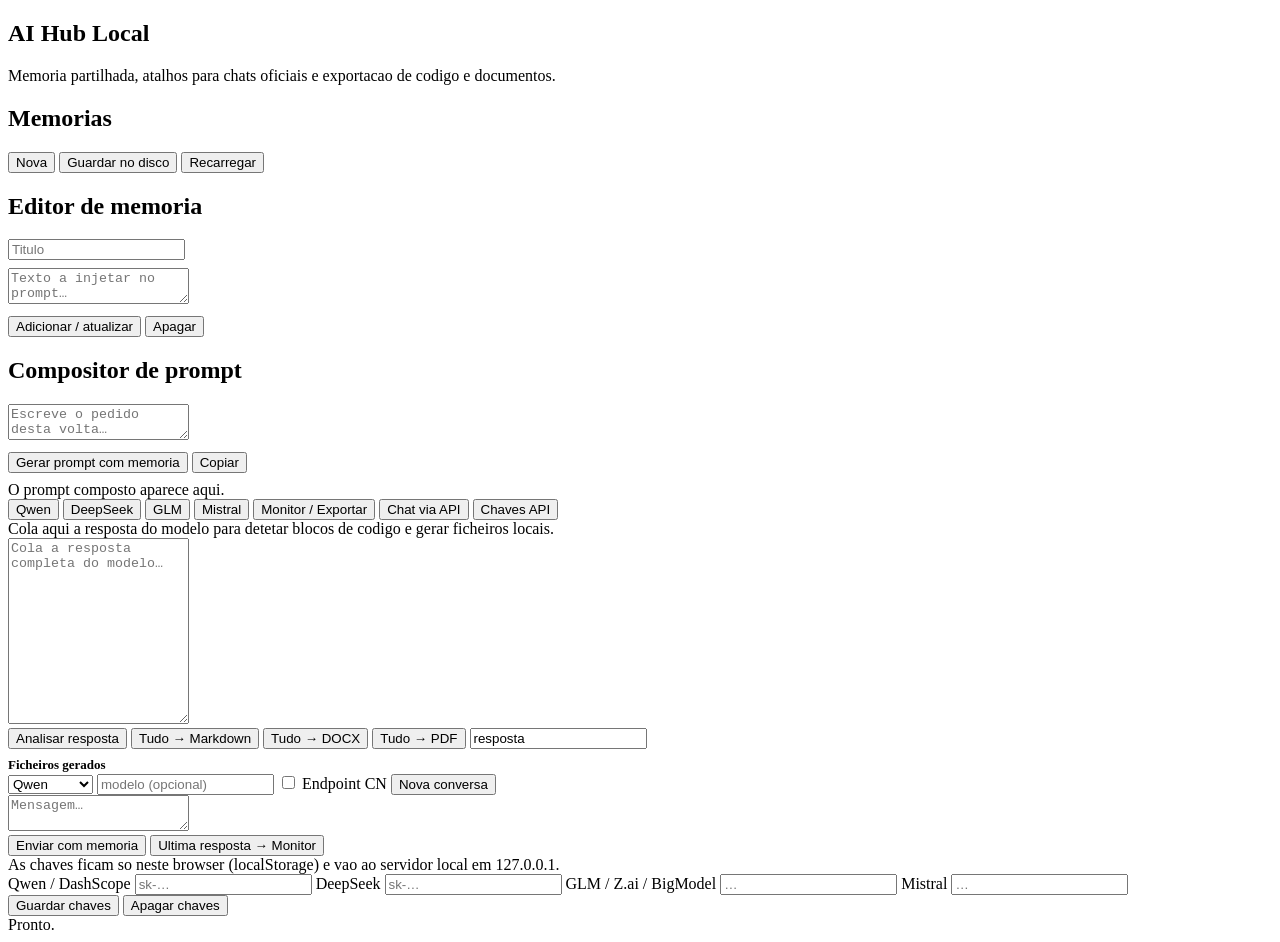
==== local/web/index.html @ 338c0475 "Add local hub README and web UI shell" ====
<!DOCTYPE html>
<html lang="pt">
<head>
  <meta charset="UTF-8" />
  <meta name="viewport" content="width=device-width, initial-scale=1" />
  <title>AI Hub Local — Qwen · DeepSeek · GLM · Mistral</title>
  <link rel="stylesheet" href="/styles.css" />
</head>
<body>
  <div class="app">
    <aside class="sidebar">
      <div class="brand">
        <h1>AI Hub Local</h1>
        <p>Memoria partilhada, atalhos para chats oficiais e exportacao de codigo e documentos.</p>
      </div>
      <div class="section">
        <h2>Memorias</h2>
        <div class="row" style="margin-bottom:8px">
          <button class="btn primary" id="btnNewMem">Nova</button>
          <button class="btn" id="btnSaveMems">Guardar no disco</button>
          <button class="btn ghost" id="btnLoadMems">Recarregar</button>
        </div>
        <div class="mem-list" id="memList"></div>
      </div>
      <div class="section">
        <h2>Editor de memoria</h2>
        <input id="memTitle" placeholder="Titulo" />
        <div style="height:8px"></div>
        <textarea id="memBody" placeholder="Texto a injetar no prompt…"></textarea>
        <div class="row" style="margin-top:8px">
          <button class="btn ok" id="btnCommitMem">Adicionar / atualizar</button>
          <button class="btn danger" id="btnDelMem">Apagar</button>
        </div>
      </div>
      <div class="section grow">
        <h2>Compositor de prompt</h2>
        <textarea id="userPrompt" placeholder="Escreve o pedido desta volta…"></textarea>
        <div class="row" style="margin-top:8px">
          <button class="btn primary" id="btnBuildPrompt">Gerar prompt com memoria</button>
          <button class="btn" id="btnCopyPrompt">Copiar</button>
        </div>
        <div class="preview" id="promptPreview" style="margin-top:8px">O prompt composto aparece aqui.</div>
      </div>
    </aside>
    <main class="main">
      <nav class="tabs" id="tabs">
        <button class="tab active" data-tab="qwen">Qwen</button>
        <button class="tab" data-tab="deepseek">DeepSeek</button>
        <button class="tab" data-tab="glm">GLM</button>
        <button class="tab" data-tab="mistral">Mistral</button>
        <button class="tab" data-tab="monitor">Monitor / Exportar</button>
        <button class="tab" data-tab="api">Chat via API</button>
        <button class="tab" data-tab="settings">Chaves API</button>
      </nav>
      <div class="workspace">
        <section class="panel active" id="panel-qwen"></section>
        <section class="panel" id="panel-deepseek"></section>
        <section class="panel" id="panel-glm"></section>
        <section class="panel" id="panel-mistral"></section>
        <section class="panel" id="panel-monitor">
          <div class="notice">Cola aqui a resposta do modelo para detetar blocos de codigo e gerar ficheiros locais.</div>
          <textarea id="monitorInput" style="min-height:180px" placeholder="Cola a resposta completa do modelo…"></textarea>
          <div class="row">
            <button class="btn primary" id="btnScan">Analisar resposta</button>
            <button class="btn" id="btnExportAllMd">Tudo → Markdown</button>
            <button class="btn" id="btnExportAllDocx">Tudo → DOCX</button>
            <button class="btn" id="btnExportAllPdf">Tudo → PDF</button>
            <input id="exportTitle" placeholder="Nome do ficheiro" style="max-width:220px" value="resposta" />
          </div>
          <div class="blocks" id="detectedBlocks"></div>
          <h2 style="font-size:13px;color:var(--muted);margin:8px 0 0">Ficheiros gerados</h2>
          <div class="files" id="fileList"></div>
        </section>
        <section class="panel" id="panel-api">
          <div class="row">
            <select id="apiProvider" style="max-width:180px">
              <option value="qwen">Qwen</option>
              <option value="deepseek">DeepSeek</option>
              <option value="glm">GLM / Z.ai</option>
              <option value="mistral">Mistral</option>
            </select>
            <input id="apiModel" placeholder="modelo (opcional)" style="max-width:220px" />
            <label class="btn ghost"><input type="checkbox" id="useCn" /> Endpoint CN</label>
            <button class="btn" id="btnNewChat">Nova conversa</button>
          </div>
          <div class="chat-log" id="chatLog"></div>
          <div class="row">
            <textarea id="apiPrompt" placeholder="Mensagem…"></textarea>
          </div>
          <div class="row">
            <button class="btn primary" id="btnSendApi">Enviar com memoria</button>
            <button class="btn ok" id="btnSendToMonitor">Ultima resposta → Monitor</button>
          </div>
        </section>
        <section class="panel" id="panel-settings">
          <div class="notice">As chaves ficam so neste browser (localStorage) e vao ao servidor local em 127.0.0.1.</div>
          <label>Qwen / DashScope</label>
          <input id="key-qwen" type="password" placeholder="sk-…" autocomplete="off" />
          <label>DeepSeek</label>
          <input id="key-deepseek" type="password" placeholder="sk-…" autocomplete="off" />
          <label>GLM / Z.ai / BigModel</label>
          <input id="key-glm" type="password" placeholder="…" autocomplete="off" />
          <label>Mistral</label>
          <input id="key-mistral" type="password" placeholder="…" autocomplete="off" />
          <div class="row">
            <button class="btn primary" id="btnSaveKeys">Guardar chaves</button>
            <button class="btn danger" id="btnClearKeys">Apagar chaves</button>
          </div>
        </section>
      </div>
      <div class="status" id="status">Pronto.</div>
    </main>
  </div>
  <script src="/app.js"></script>
</body>
</html>
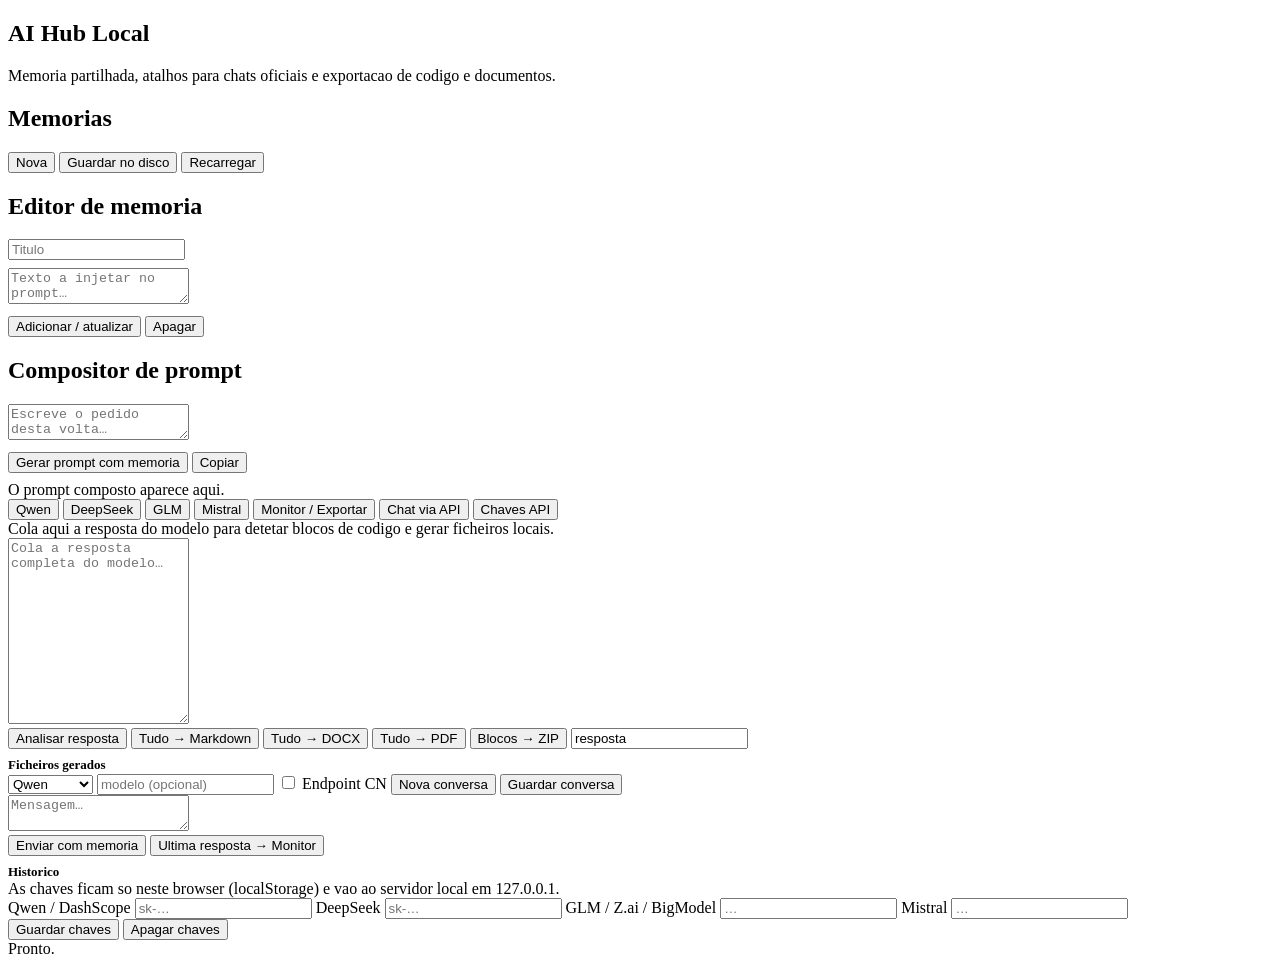
==== commit 0d76165e: "Add monitor ZIP button and conversation history controls" ====
--- a/local/web/index.html
+++ b/local/web/index.html
@@ -65,6 +65,7 @@
             <button class="btn" id="btnExportAllMd">Tudo → Markdown</button>
             <button class="btn" id="btnExportAllDocx">Tudo → DOCX</button>
             <button class="btn" id="btnExportAllPdf">Tudo → PDF</button>
+            <button class="btn ok" id="btnExportZip">Blocos → ZIP</button>
             <input id="exportTitle" placeholder="Nome do ficheiro" style="max-width:220px" value="resposta" />
           </div>
           <div class="blocks" id="detectedBlocks"></div>
@@ -82,6 +83,7 @@
             <input id="apiModel" placeholder="modelo (opcional)" style="max-width:220px" />
             <label class="btn ghost"><input type="checkbox" id="useCn" /> Endpoint CN</label>
             <button class="btn" id="btnNewChat">Nova conversa</button>
+            <button class="btn" id="btnSaveConv">Guardar conversa</button>
           </div>
           <div class="chat-log" id="chatLog"></div>
           <div class="row">
@@ -91,6 +93,8 @@
             <button class="btn primary" id="btnSendApi">Enviar com memoria</button>
             <button class="btn ok" id="btnSendToMonitor">Ultima resposta → Monitor</button>
           </div>
+          <h2 style="font-size:13px;color:var(--muted);margin:8px 0 0">Historico</h2>
+          <div class="files" id="convList"></div>
         </section>
         <section class="panel" id="panel-settings">
           <div class="notice">As chaves ficam so neste browser (localStorage) e vao ao servidor local em 127.0.0.1.</div>
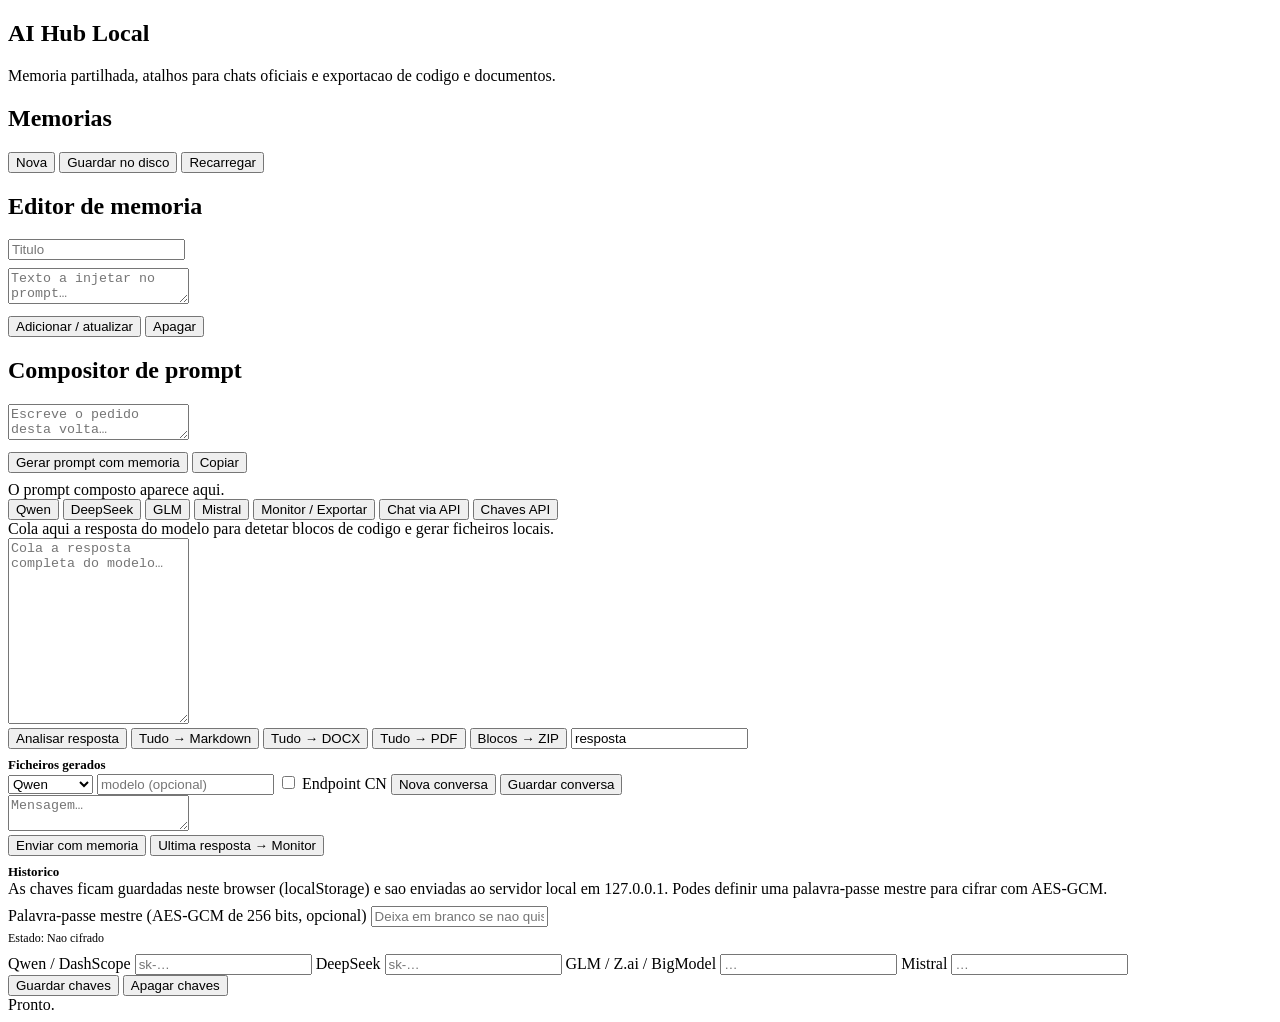
==== commit ec32c1a5: "Release v1.2.0: Autonomous zero-install extension, direct file access, AES-GCM crypto, SSE streaming" ====
--- a/local/web/index.html
+++ b/local/web/index.html
@@ -97,15 +97,23 @@
           <div class="files" id="convList"></div>
         </section>
         <section class="panel" id="panel-settings">
-          <div class="notice">As chaves ficam so neste browser (localStorage) e vao ao servidor local em 127.0.0.1.</div>
+          <div class="notice">As chaves ficam guardadas neste browser (localStorage) e sao enviadas ao servidor local em 127.0.0.1. Podes definir uma palavra-passe mestre para cifrar com AES-GCM.</div>
+          <div style="margin: 8px 0;">
+            <label>Palavra-passe mestre (AES-GCM de 256 bits, opcional)</label>
+            <input id="masterPassword" type="password" placeholder="Deixa em branco se nao quiseres senha mestre…" autocomplete="off" spellcheck="false" />
+            <div style="display:flex;justify-content:space-between;align-items:center;margin-top:4px;">
+              <span id="cryptoStatus" style="font-size:12px;color:var(--muted)">Estado: Nao cifrado</span>
+              <button class="btn" id="btnUnlockKeys" type="button" style="display:none;">Desbloquear</button>
+            </div>
+          </div>
           <label>Qwen / DashScope</label>
-          <input id="key-qwen" type="password" placeholder="sk-…" autocomplete="off" />
+          <input id="key-qwen" type="password" placeholder="sk-…" autocomplete="off" spellcheck="false" />
           <label>DeepSeek</label>
-          <input id="key-deepseek" type="password" placeholder="sk-…" autocomplete="off" />
+          <input id="key-deepseek" type="password" placeholder="sk-…" autocomplete="off" spellcheck="false" />
           <label>GLM / Z.ai / BigModel</label>
-          <input id="key-glm" type="password" placeholder="…" autocomplete="off" />
+          <input id="key-glm" type="password" placeholder="…" autocomplete="off" spellcheck="false" />
           <label>Mistral</label>
-          <input id="key-mistral" type="password" placeholder="…" autocomplete="off" />
+          <input id="key-mistral" type="password" placeholder="…" autocomplete="off" spellcheck="false" />
           <div class="row">
             <button class="btn primary" id="btnSaveKeys">Guardar chaves</button>
             <button class="btn danger" id="btnClearKeys">Apagar chaves</button>
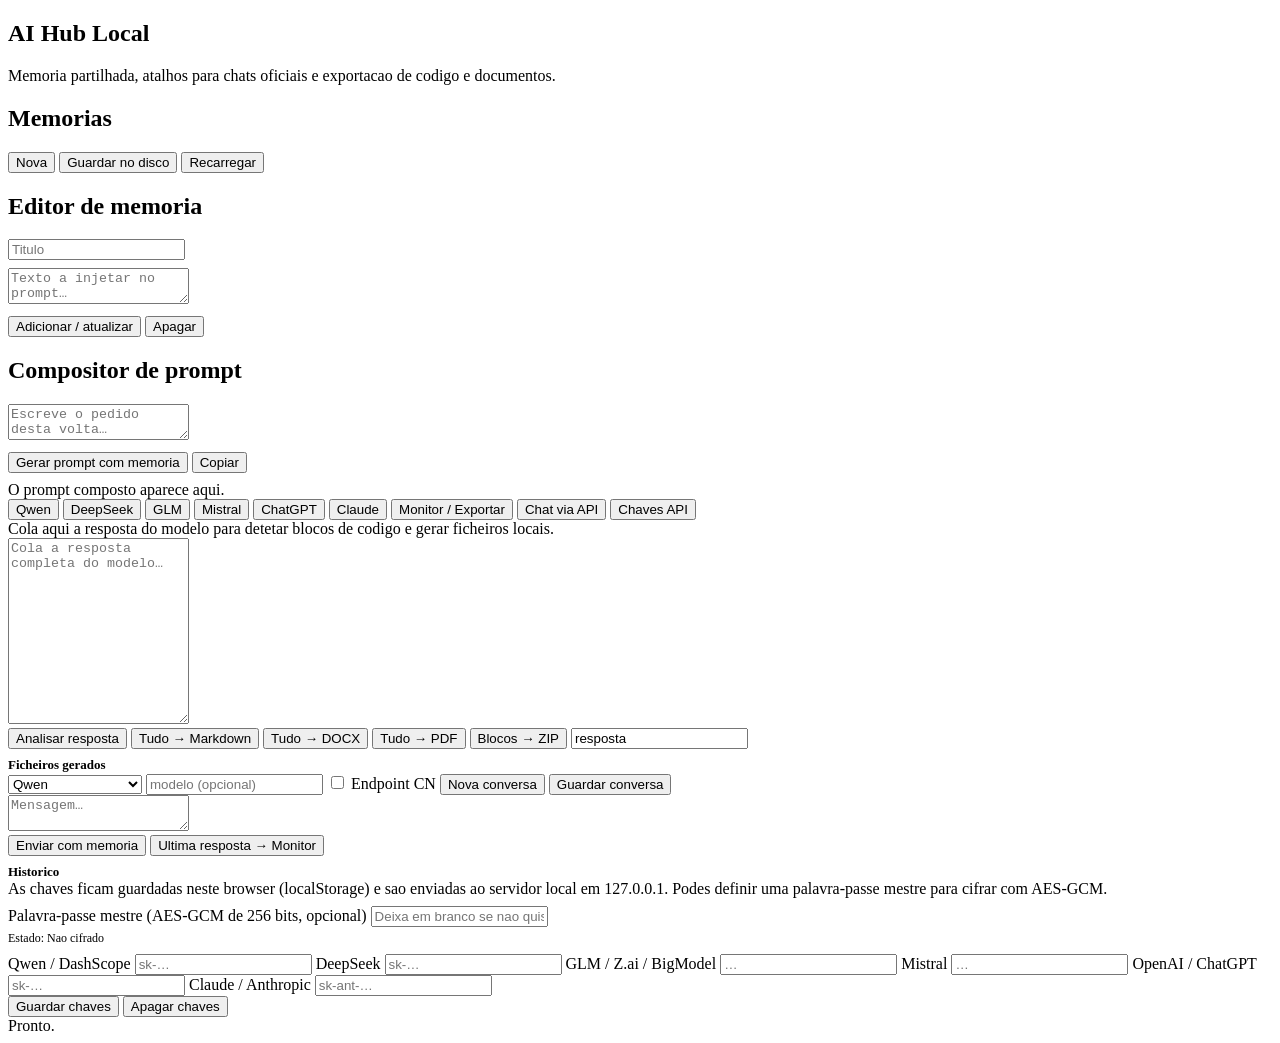
==== commit 1d175f32: "fix: corrigir bug critico no exporter.js, suporte a Claude/OpenAI/Gemini e melhorias gerais - fix(ex" ====
--- a/local/web/index.html
+++ b/local/web/index.html
@@ -3,7 +3,7 @@
 <head>
   <meta charset="UTF-8" />
   <meta name="viewport" content="width=device-width, initial-scale=1" />
-  <title>AI Hub Local — Qwen · DeepSeek · GLM · Mistral</title>
+  <title>AI Hub Local — ChatGPT · Claude · Gemini · Qwen · DeepSeek · GLM · Mistral</title>
   <link rel="stylesheet" href="/styles.css" />
 </head>
 <body>
@@ -48,6 +48,8 @@
         <button class="tab" data-tab="deepseek">DeepSeek</button>
         <button class="tab" data-tab="glm">GLM</button>
         <button class="tab" data-tab="mistral">Mistral</button>
+        <button class="tab" data-tab="openai">ChatGPT</button>
+        <button class="tab" data-tab="claude">Claude</button>
         <button class="tab" data-tab="monitor">Monitor / Exportar</button>
         <button class="tab" data-tab="api">Chat via API</button>
         <button class="tab" data-tab="settings">Chaves API</button>
@@ -57,6 +59,8 @@
         <section class="panel" id="panel-deepseek"></section>
         <section class="panel" id="panel-glm"></section>
         <section class="panel" id="panel-mistral"></section>
+        <section class="panel" id="panel-openai"></section>
+        <section class="panel" id="panel-claude"></section>
         <section class="panel" id="panel-monitor">
           <div class="notice">Cola aqui a resposta do modelo para detetar blocos de codigo e gerar ficheiros locais.</div>
           <textarea id="monitorInput" style="min-height:180px" placeholder="Cola a resposta completa do modelo…"></textarea>
@@ -79,6 +83,8 @@
               <option value="deepseek">DeepSeek</option>
               <option value="glm">GLM / Z.ai</option>
               <option value="mistral">Mistral</option>
+              <option value="openai">OpenAI / ChatGPT</option>
+              <option value="claude">Claude / Anthropic</option>
             </select>
             <input id="apiModel" placeholder="modelo (opcional)" style="max-width:220px" />
             <label class="btn ghost"><input type="checkbox" id="useCn" /> Endpoint CN</label>
@@ -114,6 +120,10 @@
           <input id="key-glm" type="password" placeholder="…" autocomplete="off" spellcheck="false" />
           <label>Mistral</label>
           <input id="key-mistral" type="password" placeholder="…" autocomplete="off" spellcheck="false" />
+          <label>OpenAI / ChatGPT</label>
+          <input id="key-openai" type="password" placeholder="sk-…" autocomplete="off" spellcheck="false" />
+          <label>Claude / Anthropic</label>
+          <input id="key-claude" type="password" placeholder="sk-ant-…" autocomplete="off" spellcheck="false" />
           <div class="row">
             <button class="btn primary" id="btnSaveKeys">Guardar chaves</button>
             <button class="btn danger" id="btnClearKeys">Apagar chaves</button>
